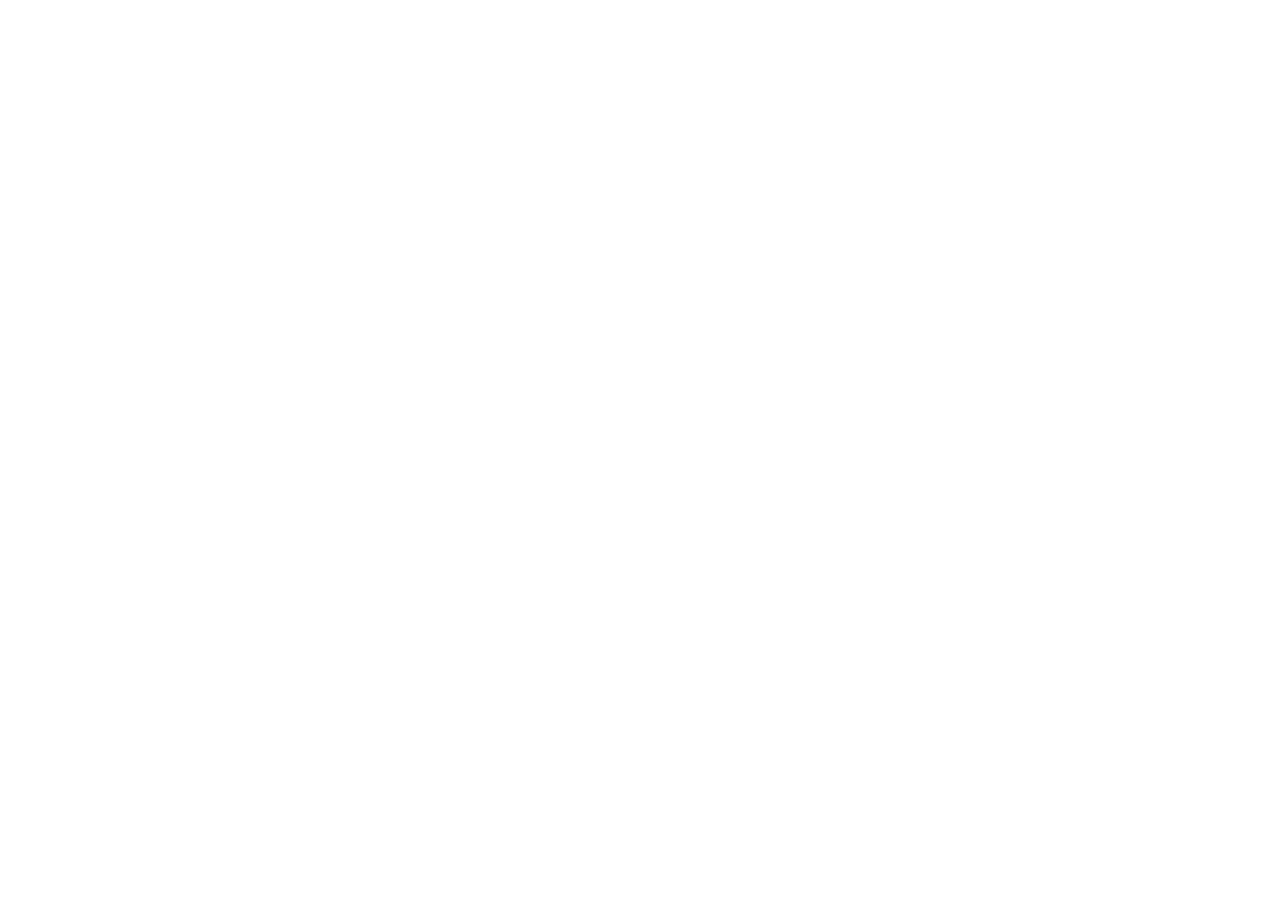
==== motivation-memes/index.html @ c73ff31d "start for motivation meme project" ====
<!DOCTYPE html>
<html lang="en">
<head>
  <meta charset="UTF-8">
  <meta name="viewport" content="width=device-width, initial-scale=1.0">
  <title>Motivational Memes</title>
  <link rel="stylesheet" href="./style.css" />
</head>
<body>
  
</body>
</html>



<!-- 
  TODO: Create a motivational post website.
Style it how ever you like. 
Look at the goal image for inspiration.
But it must have the following features:
1. The main h1 text should be using the Regular Libre Baskerville Font from Google Fonts:
  https://fonts.google.com/specimen/Libre+Baskerville
2. The text should be white and background black.
3. Add your own image into the images folder inside assets. It should have a 5px white border.
4. The text should be center aligned.
5. Create a div to contain the h1, p and img elements. Adjust the margins so that the image and text are centered on the page. 
  Hint: You horizontally center a div by giving it a width of 50% and a margin-left of 25%.
  Hint: Set the image to have a width of 100% so it fills the div. 
6. Read about the text-transform property on MDN docs to make the h1 uppercase with CSS.
  https://developer.mozilla.org/en-US/docs/Web/CSS/text-transform 
-->
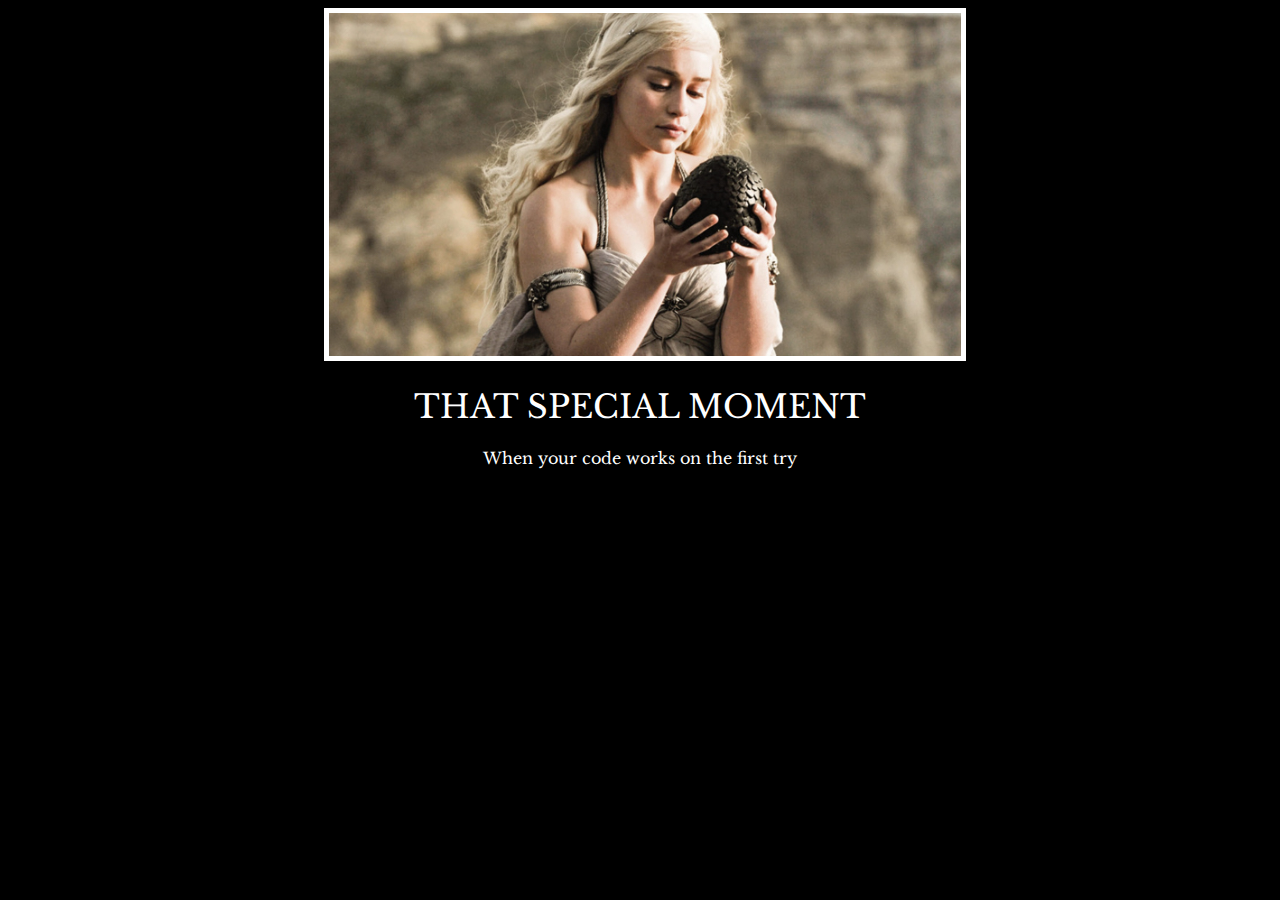
==== commit ed7d205d: "CSS Motivational meme" ====
--- a/motivation-memes/index.html
+++ b/motivation-memes/index.html
@@ -5,9 +5,22 @@
   <meta name="viewport" content="width=device-width, initial-scale=1.0">
   <title>Motivational Memes</title>
   <link rel="stylesheet" href="./style.css" />
+  <link rel="preconnect" href="https://fonts.googleapis.com">
+  <link rel="preconnect" href="https://fonts.gstatic.com" crossorigin>
+  <link href="https://fonts.googleapis.com/css2?family=Libre+Baskerville&display=swap" rel="stylesheet">
 </head>
 <body>
-  
+  <div id="image">
+    <img src="./assets/images/daenerys.jpeg" alt="daenerys holding dragon egg"/>
+  </div>
+  <div class="text" id="title">
+    <h1>That Special Moment</h1>
+  </div>
+  <div class="text" id="caption">
+    <p>
+      When your code works on the first try
+    </p>
+  </div>
 </body>
 </html>
 
--- a/motivation-memes/style.css
+++ b/motivation-memes/style.css
@@ -0,0 +1,26 @@
+* {
+    font-family: "Libre Baskerville", serif;
+    font-weight: 400;
+    font-style: normal;
+    background: black;
+}
+
+div {
+    width: 50%;
+    margin-left: 25%;
+}
+
+.text {
+    color: white;
+    text-align: center;
+}
+
+img {
+    border: 5px solid white;
+    width: 100%;
+}
+
+#title {
+    text-transform: uppercase;
+}
+
